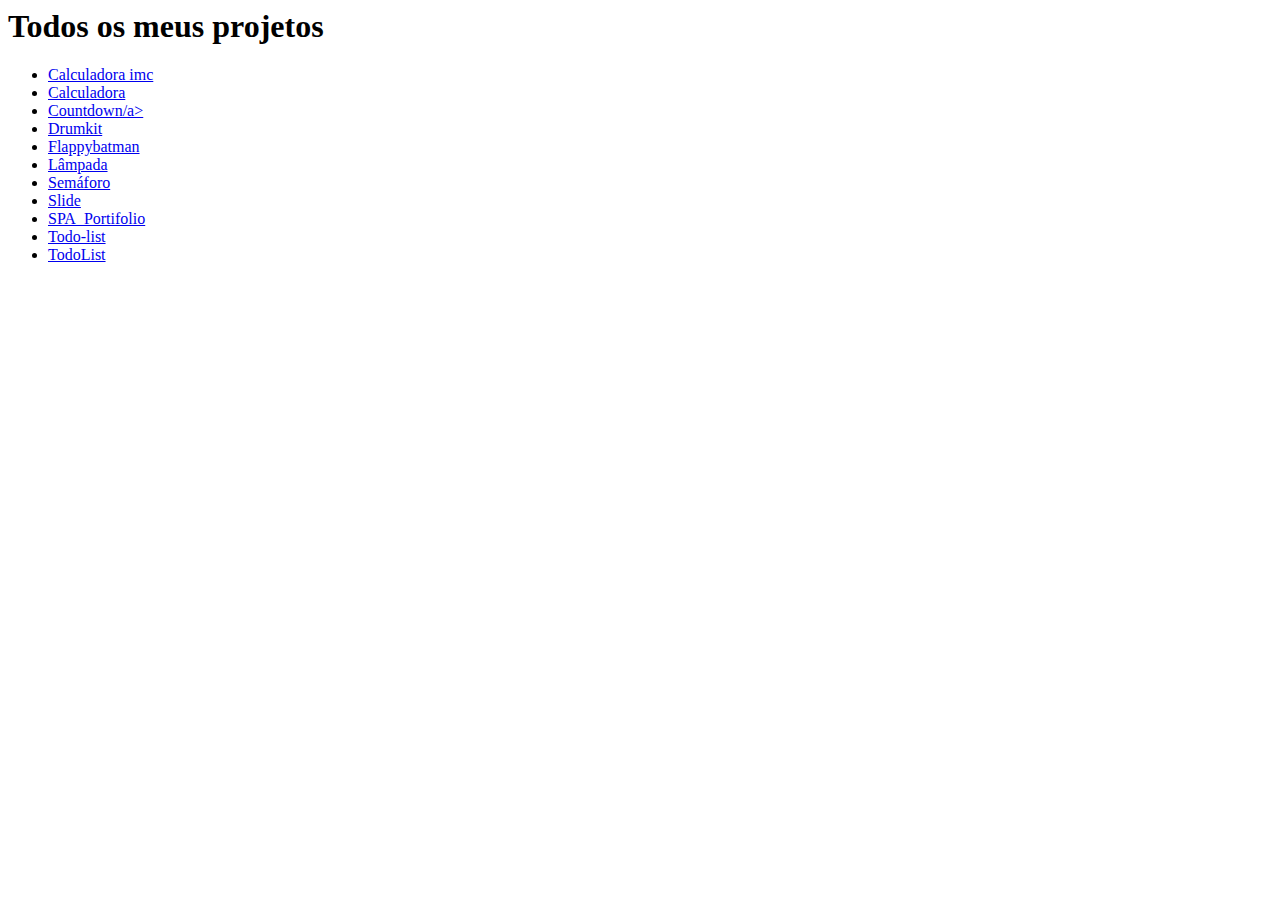
==== index.html @ d052eae7 "Create index.html" ====
<html lang="pt-BR">
<head>
    <meta charset="UTF-8">
    <meta http-equiv="X-UA-Compatible" content="IE=edge">
    <meta name="viewport" content="width=device-width, initial-scale=1.0">
    <title>Projetos</title>
</head>
<body>
    <h1>Todos os meus projetos</h1>
    <ul>
        <li><a href="./Calculadora-IMC/index.html">Calculadora imc</a></li>
        <li><a href="./Calculadora/index.html">Calculadora</a></li>
        <li><a href="./Countdown/index.html">Countdown/a></li>
        <li><a href="./Drumkit/index.html">Drumkit</a></li>
        <li><a href="./Flappybatman/index.html">Flappybatman</a></li>
        <li><a href="./Lampada/index.html">Lâmpada</a></li>
        <li><a href="./Semaforo/index.html">Semáforo</a></li>
        <li><a href="./Slide/index.html">Slide</a></li>
        <li><a href="./SPA_Portifolio/index.html">SPA_Portifolio</a></li>
        <li><a href="./Todo-list/index.html">Todo-list</a></li>
        <li><a href="./TodoList/index.html">TodoList</a></li>
    </ul>

</body>
</html>
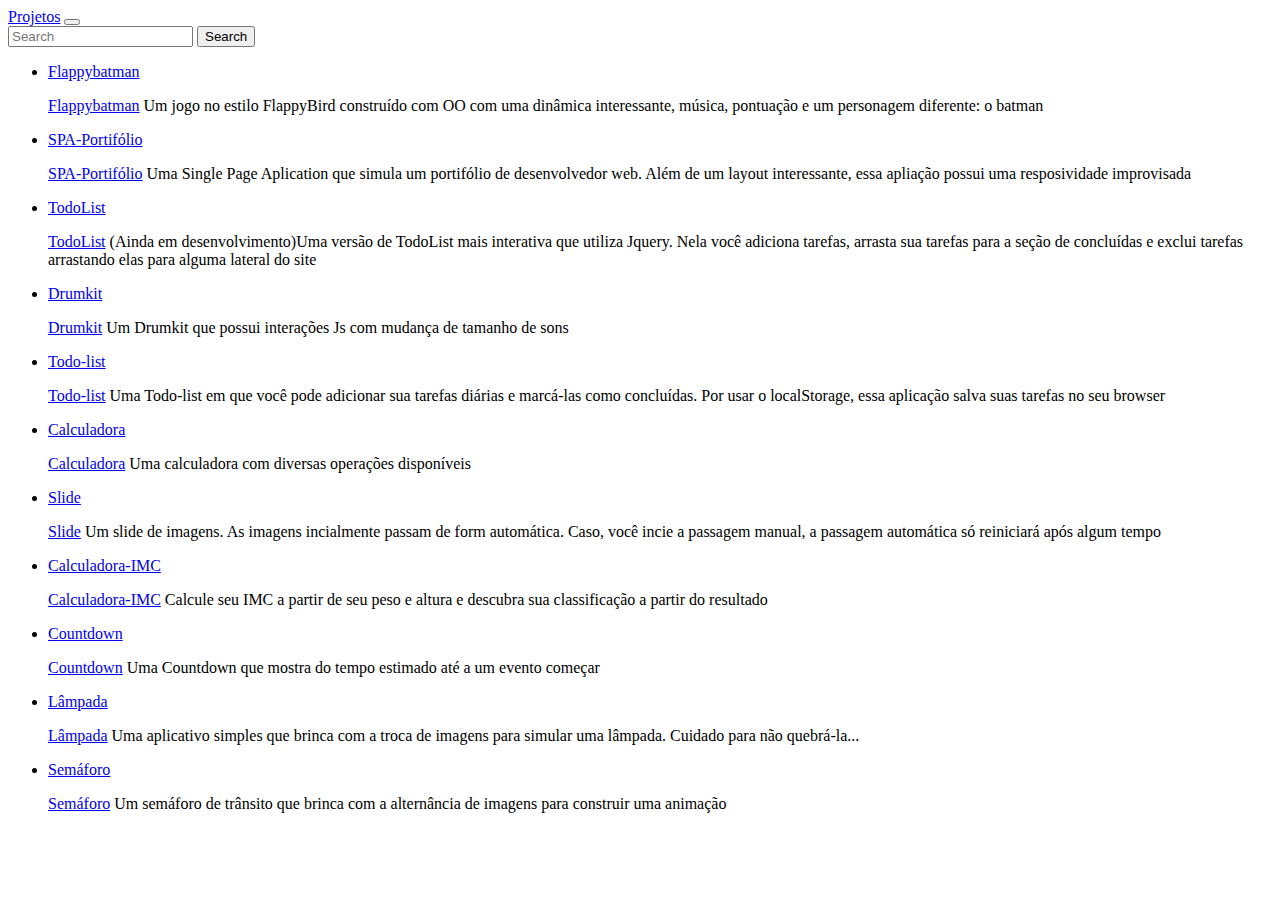
==== commit ee738c27: "Alterações" ====
--- a/index.html
+++ b/index.html
@@ -1,25 +1,201 @@
 <html lang="pt-BR">
+
 <head>
     <meta charset="UTF-8">
     <meta http-equiv="X-UA-Compatible" content="IE=edge">
     <meta name="viewport" content="width=device-width, initial-scale=1.0">
+    <link href="https://cdn.jsdelivr.net/npm/bootstrap@5.0.2/dist/css/bootstrap.min.css" rel="stylesheet"
+        integrity="sha384-EVSTQN3/azprG1Anm3QDgpJLIm9Nao0Yz1ztcQTwFspd3yD65VohhpuuCOmLASjC" crossorigin="anonymous">
     <title>Projetos</title>
+    <style>
+        [all-buttons]{
+            width: 15rem;
+            padding: 1rem 0;
+        }
+    </style>
 </head>
+
 <body>
-    <h1>Todos os meus projetos</h1>
-    <ul>
-        <li><a href="./Calculadora-IMC/index.html">Calculadora imc</a></li>
-        <li><a href="./Calculadora/index.html">Calculadora</a></li>
-        <li><a href="./Countdown/index.html">Countdown/a></li>
-        <li><a href="./Drumkit/index.html">Drumkit</a></li>
-        <li><a href="./Flappybatman/index.html">Flappybatman</a></li>
-        <li><a href="./Lampada/index.html">Lâmpada</a></li>
-        <li><a href="./Semaforo/index.html">Semáforo</a></li>
-        <li><a href="./Slide/index.html">Slide</a></li>
-        <li><a href="./SPA_Portifolio/index.html">SPA_Portifolio</a></li>
-        <li><a href="./Todo-list/index.html">Todo-list</a></li>
-        <li><a href="./TodoList/index.html">TodoList</a></li>
-    </ul>
-
+    <script src="https://cdn.jsdelivr.net/npm/bootstrap@5.0.2/dist/js/bootstrap.bundle.min.js"
+        integrity="sha384-MrcW6ZMFYlzcLA8Nl+NtUVF0sA7MsXsP1UyJoMp4YLEuNSfAP+JcXn/tWtIaxVXM"
+        crossorigin="anonymous"></script>
+
+    <nav class="navbar navbar-expand-lg navbar-dark bg-dark p-4">
+        <div class="container-fluid">
+            <a class="navbar-brand" href="#">Projetos</a>
+            <button class="navbar-toggler my-3" type="button" data-bs-toggle="collapse"
+                data-bs-target="#navbarSupportedContent" aria-controls="navbarSupportedContent" aria-expanded="false"
+                aria-label="Toggle navigation">
+                <span class="navbar-toggler-icon"></span>
+            </button>
+            <div class="collapse navbar-collapse" id="navbarSupportedContent">
+                <div class="me-auto"></div>
+                <form class="d-flex mb-lg-0">
+                    <input class="form-control me-2" type="search" placeholder="Search" aria-label="Search">
+                    <button class="btn btn-outline-light" type="submit">Search</button>
+                </form>
+            </div>
+        </div>
+    </nav>
+
+    <div class="d-flex justify-content-center mt-5">
+        <ul class="list-group container">
+            <li class="py-4 list-group-item d-flex flex-column align-items-center">
+                <p>
+                    <a all-buttons class="btn btn-dark" data-bs-toggle="collapse" href="#Flappybatman" role="button"
+                        aria-expanded="false" aria-controls="Flappybatman">
+                        Flappybatman
+                    </a>
+                </p>
+                <div class="collapse" id="Flappybatman">
+                    <div class="card card-body text-center">
+                        <a href="./Flappybatman/index.html">Flappybatman</a>
+                        Um jogo no estilo FlappyBird construído com OO com uma dinâmica interessante, música, pontuação e um personagem diferente: o batman
+                    </div>
+                </div>
+            </li>
+            <li class="py-4 list-group-item d-flex flex-column align-items-center">
+                <p>
+                    <a all-buttons class="btn btn-dark" data-bs-toggle="collapse" href="#SPA-Portifolio" role="button"
+                        aria-expanded="false" aria-controls="SPA-Portifolio">
+                        SPA-Portifólio
+                    </a>
+                </p>
+                <div class="collapse" id="SPA-Portifolio">
+                    <div class="card card-body text-center">
+                        <a href="./SPA_Portifolio/index.html">SPA-Portifólio</a>
+                        Uma Single Page Aplication que simula um portifólio de desenvolvedor web. Além de um layout interessante, essa apliação possui uma resposividade improvisada
+                    </div>
+                </div>
+            </li>
+            <li class="py-4 list-group-item d-flex flex-column align-items-center">
+                <p>
+                    <a all-buttons class="btn btn-dark" data-bs-toggle="collapse" href="#todoList" role="button"
+                        aria-expanded="false" aria-controls="todoList">
+                        TodoList
+                    </a>
+                </p>
+                <div class="collapse" id="todoList">
+                    <div class="card card-body text-center">
+                        <a href="./TodoList/index.html">TodoList</a>
+                        (Ainda em desenvolvimento)Uma versão de TodoList mais interativa que utiliza Jquery. Nela você adiciona tarefas, arrasta sua tarefas para a seção de concluídas e exclui tarefas arrastando elas para alguma lateral do site
+                    </div>
+                </div>
+            </li>
+            <li class="py-4 list-group-item d-flex flex-column align-items-center">
+                <p>
+                    <a all-buttons class="btn btn-dark" data-bs-toggle="collapse" href="#drumkit" role="button"
+                        aria-expanded="false" aria-controls="drumkit">
+                        Drumkit
+                    </a>
+                </p>
+                <div class="collapse" id="drumkit">
+                    <div class="card card-body text-center">
+                        <a href="./Drumkit/index.html">Drumkit</a>
+                        Um Drumkit que possui interações Js com mudança de tamanho de sons
+                    </div>
+                </div>
+            </li>
+            <li class="py-4 list-group-item d-flex flex-column align-items-center">
+                <p>
+                    <a all-buttons class="btn btn-dark" data-bs-toggle="collapse" href="#todo-list" role="button"
+                        aria-expanded="false" aria-controls="todo-list">
+                        Todo-list
+                    </a>
+                </p>
+                <div class="collapse" id="todo-list">
+                    <div class="card card-body text-center">
+                        <a href="./Todo-list/index.html">Todo-list</a>
+                        Uma Todo-list em que você pode adicionar sua tarefas diárias e marcá-las como concluídas. Por usar o localStorage, essa aplicação salva suas tarefas no seu browser
+                    </div>
+                </div>
+            </li>
+            <li class="py-4 list-group-item d-flex flex-column align-items-center">
+                <p>
+                    <a all-buttons class="btn btn-dark" data-bs-toggle="collapse" href="#calculadora" role="button"
+                        aria-expanded="false" aria-controls="calculadora">
+                        Calculadora
+                    </a>
+                </p>
+                <div class="collapse" id="calculadora">
+                    <div class="card card-body text-center">
+                        <a href="./Calculadora/index.html">Calculadora</a>
+                        Uma calculadora com diversas operações disponíveis
+                    </div>
+                </div>
+            </li>
+            <li class="py-4 list-group-item d-flex flex-column align-items-center">
+                <p>
+                    <a all-buttons class="btn btn-dark" data-bs-toggle="collapse" href="#slide" role="button"
+                        aria-expanded="false" aria-controls="slide">
+                        Slide
+                    </a>
+                </p>
+                <div class="collapse" id="slide">
+                    <div class="card card-body text-center">
+                        <a href="./Slide/index.html">Slide</a>
+                        Um slide de imagens. As imagens incialmente passam de form automática. Caso, você incie a passagem manual, a passagem  automática só reiniciará após algum tempo
+                    </div>
+                </div>
+            </li>
+            <li class="py-4 list-group-item d-flex flex-column align-items-center">
+                <p>
+                    <a all-buttons class="btn btn-dark" data-bs-toggle="collapse" href="#calculadora-imc" role="button"
+                        aria-expanded="false" aria-controls="calculadora-imc">
+                        Calculadora-IMC
+                    </a>
+                </p>
+                <div class="collapse" id="calculadora-imc">
+                    <div class="card card-body text-center">
+                        <a href="./Calculadora-IMC/index.html">Calculadora-IMC</a>
+                        Calcule seu IMC a partir de seu peso e altura e descubra sua classificação a partir do resultado
+                    </div>
+                </div>
+            </li>
+            <li class="py-4 list-group-item d-flex flex-column align-items-center">
+                <p>
+                    <a all-buttons class="btn btn-dark" data-bs-toggle="collapse" href="#collapseExample" role="button"
+                        aria-expanded="false" aria-controls="collapseExample">
+                        Countdown
+                    </a>
+                </p>
+                <div class="collapse" id="collapseExample">
+                    <div class="card card-body text-center">
+                        <a href="./Countdown/index.html">Countdown</a>
+                        Uma Countdown que mostra do tempo estimado até a um evento começar
+                    </div>
+                </div>
+            </li>
+            <li class="py-4 list-group-item d-flex flex-column align-items-center">
+                <p>
+                    <a all-buttons class="btn btn-dark" data-bs-toggle="collapse" href="#lampada" role="button"
+                        aria-expanded="false" aria-controls="lampada">
+                        Lâmpada
+                    </a>
+                </p>
+                <div class="collapse" id="lampada">
+                    <div class="card card-body text-center">
+                        <a href="./Lampada/index.html">Lâmpada</a>
+                        Uma aplicativo simples que brinca com a troca de imagens para simular uma lâmpada. Cuidado para não quebrá-la...
+                    </div>
+                </div>
+            </li>
+            <li class="py-4 list-group-item d-flex flex-column align-items-center">
+                <p>
+                    <a all-buttons class="btn btn-dark" data-bs-toggle="collapse" href="#semaforo" role="button"
+                        aria-expanded="false" aria-controls="semaforo">
+                        Semáforo
+                    </a>
+                </p>
+                <div class="collapse" id="semaforo">
+                    <div class="card card-body text-center">
+                        <a href="./Semaforo/index.html">Semáforo</a>
+                        Um semáforo de trânsito que brinca com a alternância de imagens para construir uma animação
+                    </div>
+                </div>
+            </li>
+        </ul>
+    </div>
 </body>
-</html>
+
+</html>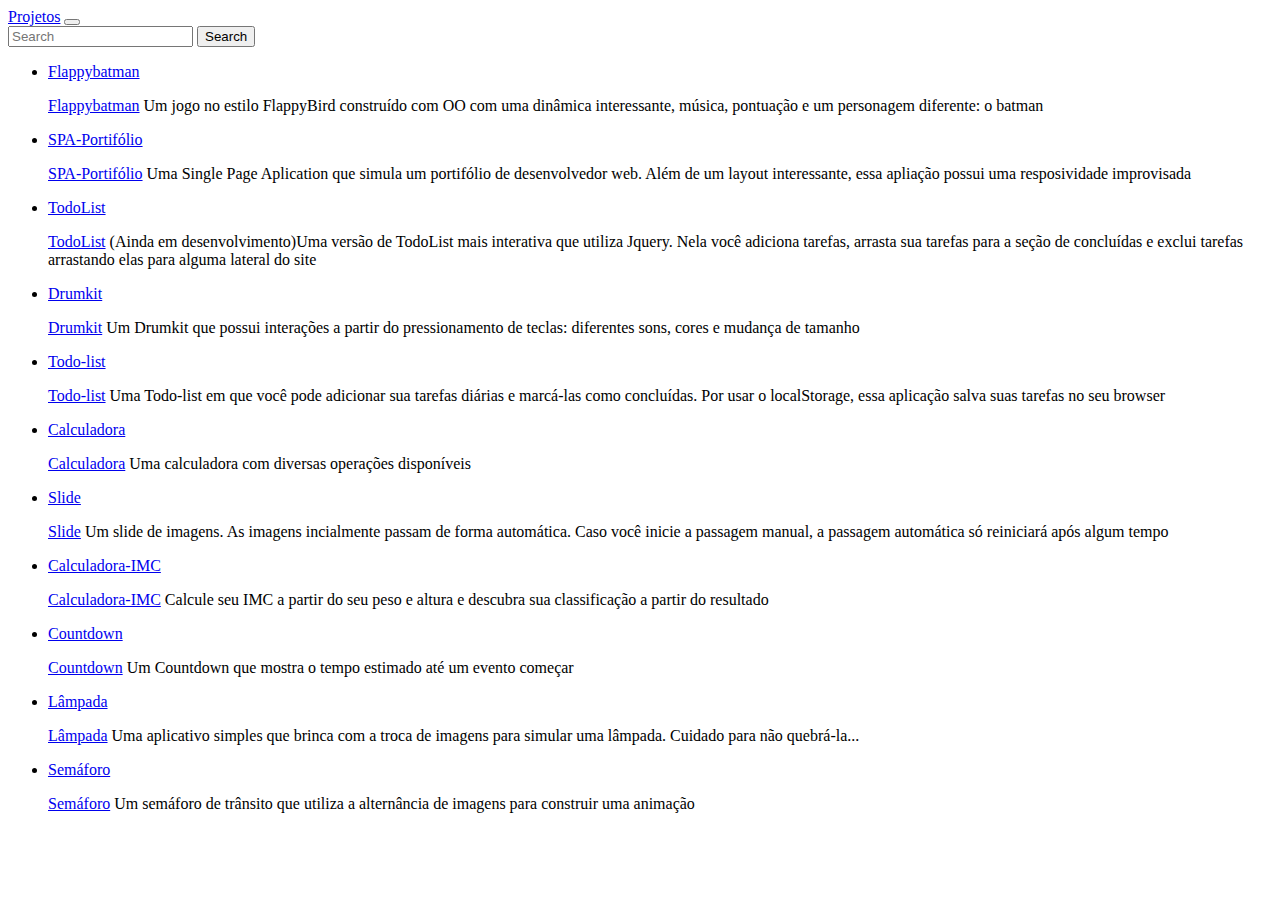
==== commit 313ebb15: "Alterações simlples" ====
--- a/index.html
+++ b/index.html
@@ -92,7 +92,7 @@
                 <div class="collapse" id="drumkit">
                     <div class="card card-body text-center">
                         <a href="./Drumkit/index.html">Drumkit</a>
-                        Um Drumkit que possui interações Js com mudança de tamanho de sons
+                        Um Drumkit que possui interações a partir do pressionamento de teclas: diferentes sons, cores e mudança de tamanho
                     </div>
                 </div>
             </li>
@@ -134,7 +134,7 @@
                 <div class="collapse" id="slide">
                     <div class="card card-body text-center">
                         <a href="./Slide/index.html">Slide</a>
-                        Um slide de imagens. As imagens incialmente passam de form automática. Caso, você incie a passagem manual, a passagem  automática só reiniciará após algum tempo
+                        Um slide de imagens. As imagens incialmente passam de forma automática. Caso você inicie a passagem manual, a passagem  automática só reiniciará após algum tempo
                     </div>
                 </div>
             </li>
@@ -148,7 +148,7 @@
                 <div class="collapse" id="calculadora-imc">
                     <div class="card card-body text-center">
                         <a href="./Calculadora-IMC/index.html">Calculadora-IMC</a>
-                        Calcule seu IMC a partir de seu peso e altura e descubra sua classificação a partir do resultado
+                        Calcule seu IMC a partir do seu peso e altura e descubra sua classificação a partir do resultado
                     </div>
                 </div>
             </li>
@@ -162,7 +162,7 @@
                 <div class="collapse" id="collapseExample">
                     <div class="card card-body text-center">
                         <a href="./Countdown/index.html">Countdown</a>
-                        Uma Countdown que mostra do tempo estimado até a um evento começar
+                        Um Countdown que mostra o tempo estimado até um evento começar
                     </div>
                 </div>
             </li>
@@ -190,7 +190,7 @@
                 <div class="collapse" id="semaforo">
                     <div class="card card-body text-center">
                         <a href="./Semaforo/index.html">Semáforo</a>
-                        Um semáforo de trânsito que brinca com a alternância de imagens para construir uma animação
+                        Um semáforo de trânsito que utiliza a alternância de imagens para construir uma animação
                     </div>
                 </div>
             </li>
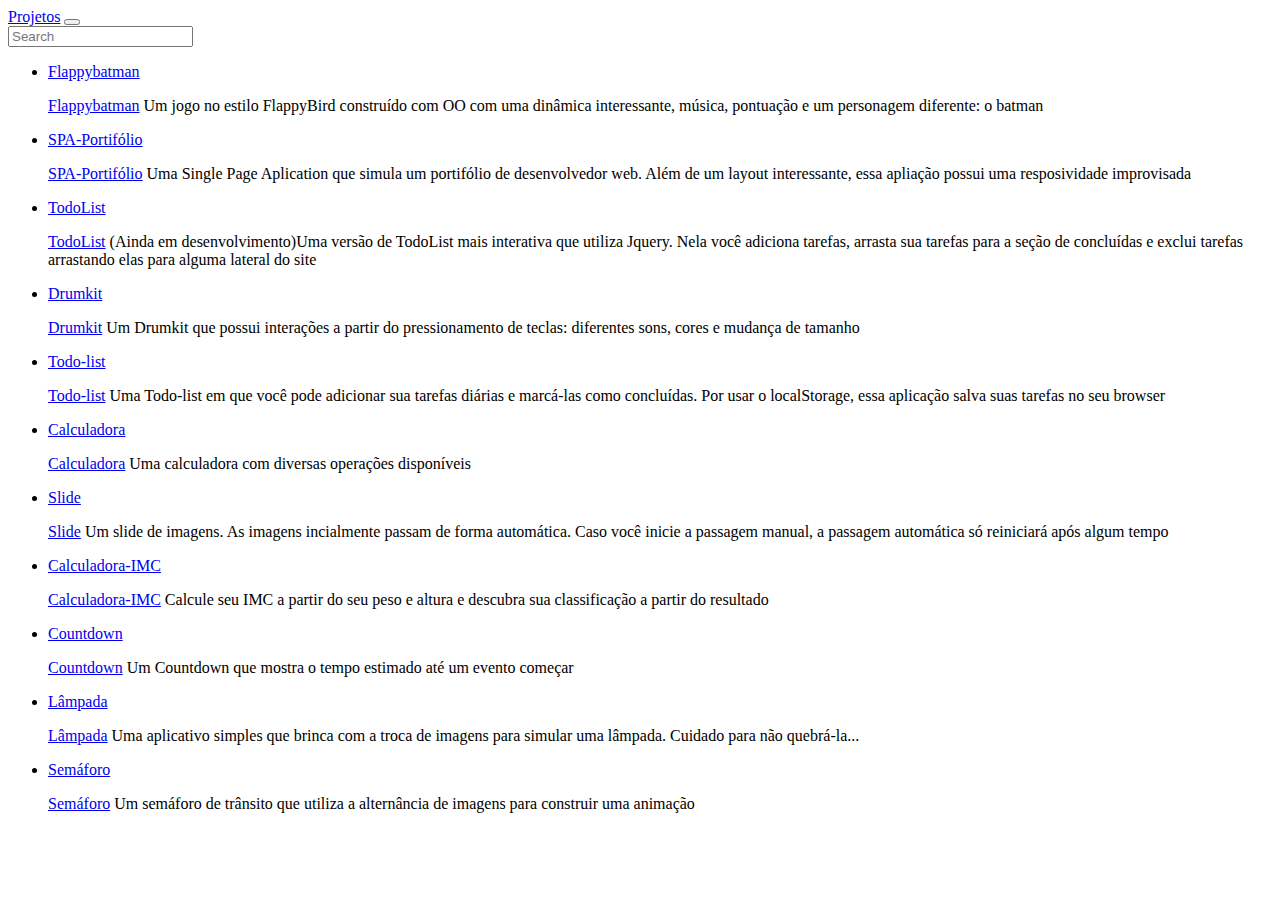
==== commit 4eca6742: "Quebrando complexidade" ====
--- a/index.html
+++ b/index.html
@@ -8,7 +8,7 @@
         integrity="sha384-EVSTQN3/azprG1Anm3QDgpJLIm9Nao0Yz1ztcQTwFspd3yD65VohhpuuCOmLASjC" crossorigin="anonymous">
     <title>Projetos</title>
     <style>
-        [all-buttons]{
+        [all-buttons] {
             width: 15rem;
             padding: 1rem 0;
         }
@@ -30,17 +30,16 @@
             </button>
             <div class="collapse navbar-collapse" id="navbarSupportedContent">
                 <div class="me-auto"></div>
-                <form class="d-flex mb-lg-0">
-                    <input class="form-control me-2" type="search" placeholder="Search" aria-label="Search">
-                    <button class="btn btn-outline-light" type="submit">Search</button>
-                </form>
+                <div class="d-flex mb-lg-0">
+                    <input id="search" class="form-control me-2" type="search" placeholder="Search" aria-label="Search">
+                </div>
             </div>
         </div>
     </nav>
 
     <div class="d-flex justify-content-center mt-5">
-        <ul class="list-group container">
-            <li class="py-4 list-group-item d-flex flex-column align-items-center">
+        <ul class="list-group container" id="list">
+            <li class="py-4 list-group-item d-flex flex-column align-items-center" id="item-0">
                 <p>
                     <a all-buttons class="btn btn-dark" data-bs-toggle="collapse" href="#Flappybatman" role="button"
                         aria-expanded="false" aria-controls="Flappybatman">
@@ -50,11 +49,12 @@
                 <div class="collapse" id="Flappybatman">
                     <div class="card card-body text-center">
                         <a href="./Flappybatman/index.html">Flappybatman</a>
-                        Um jogo no estilo FlappyBird construído com OO com uma dinâmica interessante, música, pontuação e um personagem diferente: o batman
-                    </div>
-                </div>
-            </li>
-            <li class="py-4 list-group-item d-flex flex-column align-items-center">
+                        Um jogo no estilo FlappyBird construído com OO com uma dinâmica interessante, música, pontuação
+                        e um personagem diferente: o batman
+                    </div>
+                </div>
+            </li>
+            <li class="py-4 list-group-item d-flex flex-column align-items-center" id="item-1">
                 <p>
                     <a all-buttons class="btn btn-dark" data-bs-toggle="collapse" href="#SPA-Portifolio" role="button"
                         aria-expanded="false" aria-controls="SPA-Portifolio">
@@ -64,11 +64,12 @@
                 <div class="collapse" id="SPA-Portifolio">
                     <div class="card card-body text-center">
                         <a href="./SPA_Portifolio/index.html">SPA-Portifólio</a>
-                        Uma Single Page Aplication que simula um portifólio de desenvolvedor web. Além de um layout interessante, essa apliação possui uma resposividade improvisada
-                    </div>
-                </div>
-            </li>
-            <li class="py-4 list-group-item d-flex flex-column align-items-center">
+                        Uma Single Page Aplication que simula um portifólio de desenvolvedor web. Além de um layout
+                        interessante, essa apliação possui uma resposividade improvisada
+                    </div>
+                </div>
+            </li>
+            <li class="py-4 list-group-item d-flex flex-column align-items-center" id="item-2">
                 <p>
                     <a all-buttons class="btn btn-dark" data-bs-toggle="collapse" href="#todoList" role="button"
                         aria-expanded="false" aria-controls="todoList">
@@ -78,11 +79,13 @@
                 <div class="collapse" id="todoList">
                     <div class="card card-body text-center">
                         <a href="./TodoList/index.html">TodoList</a>
-                        (Ainda em desenvolvimento)Uma versão de TodoList mais interativa que utiliza Jquery. Nela você adiciona tarefas, arrasta sua tarefas para a seção de concluídas e exclui tarefas arrastando elas para alguma lateral do site
-                    </div>
-                </div>
-            </li>
-            <li class="py-4 list-group-item d-flex flex-column align-items-center">
+                        (Ainda em desenvolvimento)Uma versão de TodoList mais interativa que utiliza Jquery. Nela você
+                        adiciona tarefas, arrasta sua tarefas para a seção de concluídas e exclui tarefas arrastando
+                        elas para alguma lateral do site
+                    </div>
+                </div>
+            </li>
+            <li class="py-4 list-group-item d-flex flex-column align-items-center" id="item-3">
                 <p>
                     <a all-buttons class="btn btn-dark" data-bs-toggle="collapse" href="#drumkit" role="button"
                         aria-expanded="false" aria-controls="drumkit">
@@ -92,11 +95,12 @@
                 <div class="collapse" id="drumkit">
                     <div class="card card-body text-center">
                         <a href="./Drumkit/index.html">Drumkit</a>
-                        Um Drumkit que possui interações a partir do pressionamento de teclas: diferentes sons, cores e mudança de tamanho
-                    </div>
-                </div>
-            </li>
-            <li class="py-4 list-group-item d-flex flex-column align-items-center">
+                        Um Drumkit que possui interações a partir do pressionamento de teclas: diferentes sons, cores e
+                        mudança de tamanho
+                    </div>
+                </div>
+            </li>
+            <li class="py-4 list-group-item d-flex flex-column align-items-center" id="item-4">
                 <p>
                     <a all-buttons class="btn btn-dark" data-bs-toggle="collapse" href="#todo-list" role="button"
                         aria-expanded="false" aria-controls="todo-list">
@@ -106,11 +110,12 @@
                 <div class="collapse" id="todo-list">
                     <div class="card card-body text-center">
                         <a href="./Todo-list/index.html">Todo-list</a>
-                        Uma Todo-list em que você pode adicionar sua tarefas diárias e marcá-las como concluídas. Por usar o localStorage, essa aplicação salva suas tarefas no seu browser
-                    </div>
-                </div>
-            </li>
-            <li class="py-4 list-group-item d-flex flex-column align-items-center">
+                        Uma Todo-list em que você pode adicionar sua tarefas diárias e marcá-las como concluídas. Por
+                        usar o localStorage, essa aplicação salva suas tarefas no seu browser
+                    </div>
+                </div>
+            </li>
+            <li class="py-4 list-group-item d-flex flex-column align-items-center" id="item-5">
                 <p>
                     <a all-buttons class="btn btn-dark" data-bs-toggle="collapse" href="#calculadora" role="button"
                         aria-expanded="false" aria-controls="calculadora">
@@ -124,7 +129,7 @@
                     </div>
                 </div>
             </li>
-            <li class="py-4 list-group-item d-flex flex-column align-items-center">
+            <li class="py-4 list-group-item d-flex flex-column align-items-center" id="item-6">
                 <p>
                     <a all-buttons class="btn btn-dark" data-bs-toggle="collapse" href="#slide" role="button"
                         aria-expanded="false" aria-controls="slide">
@@ -134,11 +139,12 @@
                 <div class="collapse" id="slide">
                     <div class="card card-body text-center">
                         <a href="./Slide/index.html">Slide</a>
-                        Um slide de imagens. As imagens incialmente passam de forma automática. Caso você inicie a passagem manual, a passagem  automática só reiniciará após algum tempo
-                    </div>
-                </div>
-            </li>
-            <li class="py-4 list-group-item d-flex flex-column align-items-center">
+                        Um slide de imagens. As imagens incialmente passam de forma automática. Caso você inicie a
+                        passagem manual, a passagem automática só reiniciará após algum tempo
+                    </div>
+                </div>
+            </li>
+            <li class="py-4 list-group-item d-flex flex-column align-items-center" id="item-7">
                 <p>
                     <a all-buttons class="btn btn-dark" data-bs-toggle="collapse" href="#calculadora-imc" role="button"
                         aria-expanded="false" aria-controls="calculadora-imc">
@@ -152,7 +158,7 @@
                     </div>
                 </div>
             </li>
-            <li class="py-4 list-group-item d-flex flex-column align-items-center">
+            <li class="py-4 list-group-item d-flex flex-column align-items-center" id="item-8">
                 <p>
                     <a all-buttons class="btn btn-dark" data-bs-toggle="collapse" href="#collapseExample" role="button"
                         aria-expanded="false" aria-controls="collapseExample">
@@ -166,7 +172,7 @@
                     </div>
                 </div>
             </li>
-            <li class="py-4 list-group-item d-flex flex-column align-items-center">
+            <li class="py-4 list-group-item d-flex flex-column align-items-center" id="item-9">
                 <p>
                     <a all-buttons class="btn btn-dark" data-bs-toggle="collapse" href="#lampada" role="button"
                         aria-expanded="false" aria-controls="lampada">
@@ -176,11 +182,12 @@
                 <div class="collapse" id="lampada">
                     <div class="card card-body text-center">
                         <a href="./Lampada/index.html">Lâmpada</a>
-                        Uma aplicativo simples que brinca com a troca de imagens para simular uma lâmpada. Cuidado para não quebrá-la...
-                    </div>
-                </div>
-            </li>
-            <li class="py-4 list-group-item d-flex flex-column align-items-center">
+                        Uma aplicativo simples que brinca com a troca de imagens para simular uma lâmpada. Cuidado para
+                        não quebrá-la...
+                    </div>
+                </div>
+            </li>
+            <li class="py-4 list-group-item d-flex flex-column align-items-center" id="item-10">
                 <p>
                     <a all-buttons class="btn btn-dark" data-bs-toggle="collapse" href="#semaforo" role="button"
                         aria-expanded="false" aria-controls="semaforo">
@@ -196,6 +203,58 @@
             </li>
         </ul>
     </div>
+    <script src="./jquery.js"></script>
+    <script>
+        /*
+        * Função que verifica se uma string contém outra e vise-versa. Em caso afirmativo, o retorno é true; em caso negativo,
+        * o retorno é false.
+        */
+        function isSubstring(word1, word2) {
+            const maior = word1.length > word2.length ? word1 : word2
+            const menor = word1.length > word2.length ? word2 : word1
+
+            for (i = 0; i < maior.length - menor.length + 1; i++) {
+                if (menor[0] == maior[i]) {
+                    if (maior.substring(i, i + menor.length) == menor) {
+                        return true
+                    }
+                }
+            }
+
+            return false
+        }
+        
+        /*
+        * Trecho de código responsável por filtrar os itens
+        */
+        function filterItems(input, itens){
+            if (input.val().trim() == ""){
+                $("#list").append(itens)
+            } else {
+                $("#list").html("")
+                
+                const expectedText = input.val().toLowerCase()
+                $(itens).each((index, item) => {
+                    // Pegando texto do parágrafo associado ao item corrente
+                    const text = $(item).children().first().children().first().text().trim().toLowerCase()
+                    if (isSubstring(text, expectedText)) {
+                        $("#list").append(item)
+                    }
+                })
+            }
+        }
+        
+        const itens = document.querySelectorAll("#list li") // Salvando itens inciais em uma variável
+        
+        $("#search").keyup(event => {
+            event.preventDefault()
+
+            const input = $(event.target)
+
+            filterItems(input, itens)
+        })
+        
+    </script>
 </body>
 
 </html>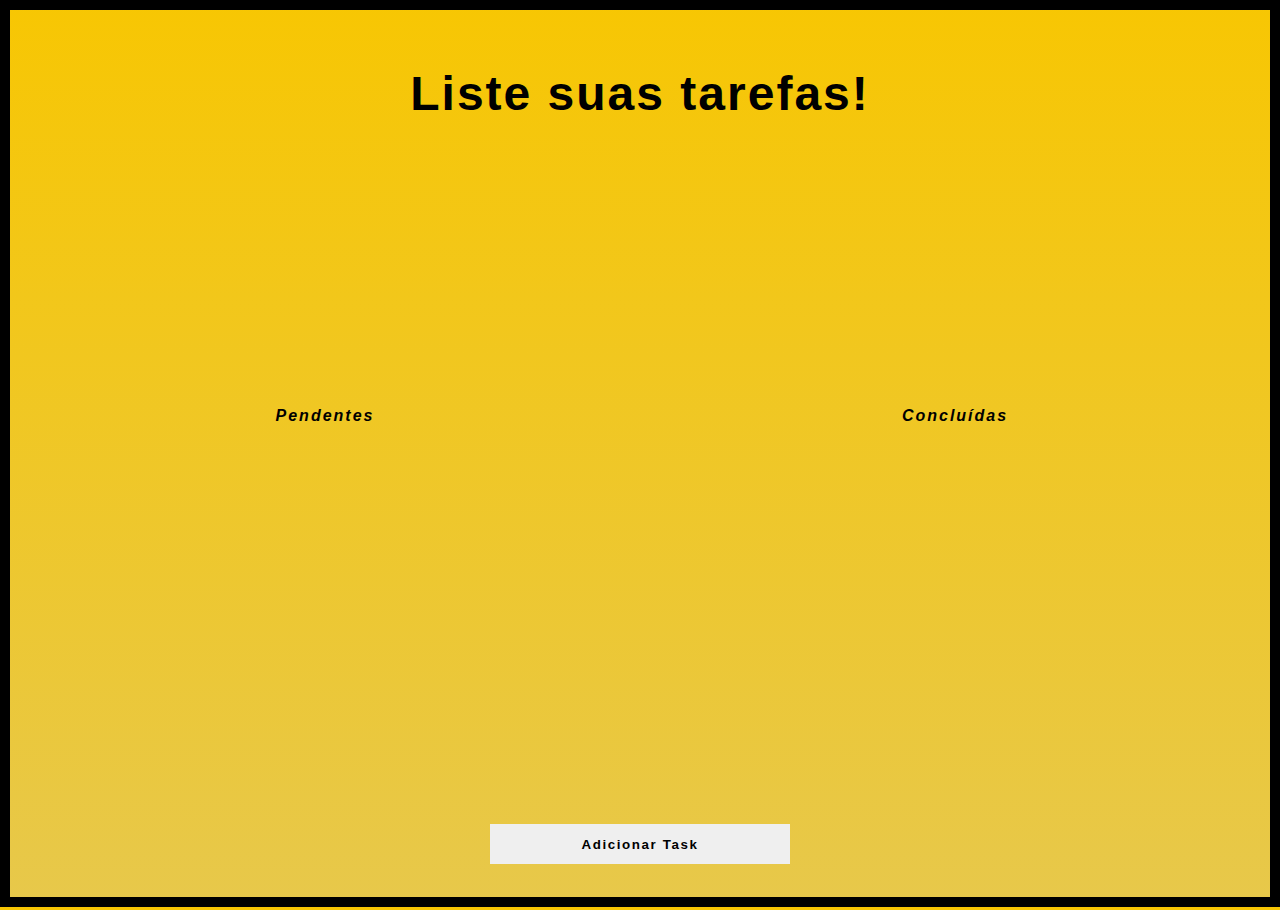
==== commit af29eb43: "Add files via upload" ====
--- a/index.html
+++ b/index.html
@@ -1,260 +1,45 @@
+<!DOCTYPE html>
 <html lang="pt-BR">
 
 <head>
     <meta charset="UTF-8">
     <meta http-equiv="X-UA-Compatible" content="IE=edge">
     <meta name="viewport" content="width=device-width, initial-scale=1.0">
-    <link href="https://cdn.jsdelivr.net/npm/bootstrap@5.0.2/dist/css/bootstrap.min.css" rel="stylesheet"
-        integrity="sha384-EVSTQN3/azprG1Anm3QDgpJLIm9Nao0Yz1ztcQTwFspd3yD65VohhpuuCOmLASjC" crossorigin="anonymous">
-    <title>Projetos</title>
-    <style>
-        [all-buttons] {
-            width: 15rem;
-            padding: 1rem 0;
-        }
-    </style>
+    <link rel="stylesheet" href="./style/index.css">
+    <title>TodoList</title>
 </head>
 
 <body>
-    <script src="https://cdn.jsdelivr.net/npm/bootstrap@5.0.2/dist/js/bootstrap.bundle.min.js"
-        integrity="sha384-MrcW6ZMFYlzcLA8Nl+NtUVF0sA7MsXsP1UyJoMp4YLEuNSfAP+JcXn/tWtIaxVXM"
-        crossorigin="anonymous"></script>
-
-    <nav class="navbar navbar-expand-lg navbar-dark bg-dark p-4">
-        <div class="container-fluid">
-            <a class="navbar-brand" href="#">Projetos</a>
-            <button class="navbar-toggler my-3" type="button" data-bs-toggle="collapse"
-                data-bs-target="#navbarSupportedContent" aria-controls="navbarSupportedContent" aria-expanded="false"
-                aria-label="Toggle navigation">
-                <span class="navbar-toggler-icon"></span>
-            </button>
-            <div class="collapse navbar-collapse" id="navbarSupportedContent">
-                <div class="me-auto"></div>
-                <div class="d-flex mb-lg-0">
-                    <input id="search" class="form-control me-2" type="search" placeholder="Search" aria-label="Search">
-                </div>
-            </div>
+    <h1 class="main-title">
+        Liste suas tarefas!
+    </h1>
+    <div class="dropzone trash trash-left"></div>
+    <div class="container">
+        <div class="container-child container-left dropzone">
+            <span class="container-legend">Pendentes</span>
         </div>
-    </nav>
-
-    <div class="d-flex justify-content-center mt-5">
-        <ul class="list-group container" id="list">
-            <li class="py-4 list-group-item d-flex flex-column align-items-center" id="item-0">
-                <p>
-                    <a all-buttons class="btn btn-dark" data-bs-toggle="collapse" href="#Flappybatman" role="button"
-                        aria-expanded="false" aria-controls="Flappybatman">
-                        Flappybatman
-                    </a>
-                </p>
-                <div class="collapse" id="Flappybatman">
-                    <div class="card card-body text-center">
-                        <a href="./Flappybatman/index.html">Flappybatman</a>
-                        Um jogo no estilo FlappyBird construído com OO com uma dinâmica interessante, música, pontuação
-                        e um personagem diferente: o batman
-                    </div>
-                </div>
-            </li>
-            <li class="py-4 list-group-item d-flex flex-column align-items-center" id="item-1">
-                <p>
-                    <a all-buttons class="btn btn-dark" data-bs-toggle="collapse" href="#SPA-Portifolio" role="button"
-                        aria-expanded="false" aria-controls="SPA-Portifolio">
-                        SPA-Portifólio
-                    </a>
-                </p>
-                <div class="collapse" id="SPA-Portifolio">
-                    <div class="card card-body text-center">
-                        <a href="./SPA_Portifolio/index.html">SPA-Portifólio</a>
-                        Uma Single Page Aplication que simula um portifólio de desenvolvedor web. Além de um layout
-                        interessante, essa apliação possui uma resposividade improvisada
-                    </div>
-                </div>
-            </li>
-            <li class="py-4 list-group-item d-flex flex-column align-items-center" id="item-2">
-                <p>
-                    <a all-buttons class="btn btn-dark" data-bs-toggle="collapse" href="#todoList" role="button"
-                        aria-expanded="false" aria-controls="todoList">
-                        TodoList
-                    </a>
-                </p>
-                <div class="collapse" id="todoList">
-                    <div class="card card-body text-center">
-                        <a href="./TodoList/index.html">TodoList</a>
-                        (Ainda em desenvolvimento)Uma versão de TodoList mais interativa que utiliza Jquery. Nela você
-                        adiciona tarefas, arrasta sua tarefas para a seção de concluídas e exclui tarefas arrastando
-                        elas para alguma lateral do site
-                    </div>
-                </div>
-            </li>
-            <li class="py-4 list-group-item d-flex flex-column align-items-center" id="item-3">
-                <p>
-                    <a all-buttons class="btn btn-dark" data-bs-toggle="collapse" href="#drumkit" role="button"
-                        aria-expanded="false" aria-controls="drumkit">
-                        Drumkit
-                    </a>
-                </p>
-                <div class="collapse" id="drumkit">
-                    <div class="card card-body text-center">
-                        <a href="./Drumkit/index.html">Drumkit</a>
-                        Um Drumkit que possui interações a partir do pressionamento de teclas: diferentes sons, cores e
-                        mudança de tamanho
-                    </div>
-                </div>
-            </li>
-            <li class="py-4 list-group-item d-flex flex-column align-items-center" id="item-4">
-                <p>
-                    <a all-buttons class="btn btn-dark" data-bs-toggle="collapse" href="#todo-list" role="button"
-                        aria-expanded="false" aria-controls="todo-list">
-                        Todo-list
-                    </a>
-                </p>
-                <div class="collapse" id="todo-list">
-                    <div class="card card-body text-center">
-                        <a href="./Todo-list/index.html">Todo-list</a>
-                        Uma Todo-list em que você pode adicionar sua tarefas diárias e marcá-las como concluídas. Por
-                        usar o localStorage, essa aplicação salva suas tarefas no seu browser
-                    </div>
-                </div>
-            </li>
-            <li class="py-4 list-group-item d-flex flex-column align-items-center" id="item-5">
-                <p>
-                    <a all-buttons class="btn btn-dark" data-bs-toggle="collapse" href="#calculadora" role="button"
-                        aria-expanded="false" aria-controls="calculadora">
-                        Calculadora
-                    </a>
-                </p>
-                <div class="collapse" id="calculadora">
-                    <div class="card card-body text-center">
-                        <a href="./Calculadora/index.html">Calculadora</a>
-                        Uma calculadora com diversas operações disponíveis
-                    </div>
-                </div>
-            </li>
-            <li class="py-4 list-group-item d-flex flex-column align-items-center" id="item-6">
-                <p>
-                    <a all-buttons class="btn btn-dark" data-bs-toggle="collapse" href="#slide" role="button"
-                        aria-expanded="false" aria-controls="slide">
-                        Slide
-                    </a>
-                </p>
-                <div class="collapse" id="slide">
-                    <div class="card card-body text-center">
-                        <a href="./Slide/index.html">Slide</a>
-                        Um slide de imagens. As imagens incialmente passam de forma automática. Caso você inicie a
-                        passagem manual, a passagem automática só reiniciará após algum tempo
-                    </div>
-                </div>
-            </li>
-            <li class="py-4 list-group-item d-flex flex-column align-items-center" id="item-7">
-                <p>
-                    <a all-buttons class="btn btn-dark" data-bs-toggle="collapse" href="#calculadora-imc" role="button"
-                        aria-expanded="false" aria-controls="calculadora-imc">
-                        Calculadora-IMC
-                    </a>
-                </p>
-                <div class="collapse" id="calculadora-imc">
-                    <div class="card card-body text-center">
-                        <a href="./Calculadora-IMC/index.html">Calculadora-IMC</a>
-                        Calcule seu IMC a partir do seu peso e altura e descubra sua classificação a partir do resultado
-                    </div>
-                </div>
-            </li>
-            <li class="py-4 list-group-item d-flex flex-column align-items-center" id="item-8">
-                <p>
-                    <a all-buttons class="btn btn-dark" data-bs-toggle="collapse" href="#collapseExample" role="button"
-                        aria-expanded="false" aria-controls="collapseExample">
-                        Countdown
-                    </a>
-                </p>
-                <div class="collapse" id="collapseExample">
-                    <div class="card card-body text-center">
-                        <a href="./Countdown/index.html">Countdown</a>
-                        Um Countdown que mostra o tempo estimado até um evento começar
-                    </div>
-                </div>
-            </li>
-            <li class="py-4 list-group-item d-flex flex-column align-items-center" id="item-9">
-                <p>
-                    <a all-buttons class="btn btn-dark" data-bs-toggle="collapse" href="#lampada" role="button"
-                        aria-expanded="false" aria-controls="lampada">
-                        Lâmpada
-                    </a>
-                </p>
-                <div class="collapse" id="lampada">
-                    <div class="card card-body text-center">
-                        <a href="./Lampada/index.html">Lâmpada</a>
-                        Uma aplicativo simples que brinca com a troca de imagens para simular uma lâmpada. Cuidado para
-                        não quebrá-la...
-                    </div>
-                </div>
-            </li>
-            <li class="py-4 list-group-item d-flex flex-column align-items-center" id="item-10">
-                <p>
-                    <a all-buttons class="btn btn-dark" data-bs-toggle="collapse" href="#semaforo" role="button"
-                        aria-expanded="false" aria-controls="semaforo">
-                        Semáforo
-                    </a>
-                </p>
-                <div class="collapse" id="semaforo">
-                    <div class="card card-body text-center">
-                        <a href="./Semaforo/index.html">Semáforo</a>
-                        Um semáforo de trânsito que utiliza a alternância de imagens para construir uma animação
-                    </div>
-                </div>
-            </li>
-        </ul>
+        <div class="container-child container-right dropzone">
+            <span class="container-legend">Concluídas</span>
+        </div>
     </div>
-    <script src="./jquery.js"></script>
-    <script>
-        /*
-        * Função que verifica se uma string contém outra e vise-versa. Em caso afirmativo, o retorno é true; em caso negativo,
-        * o retorno é false.
-        */
-        function isSubstring(word1, word2) {
-            const maior = word1.length > word2.length ? word1 : word2
-            const menor = word1.length > word2.length ? word2 : word1
-
-            for (i = 0; i < maior.length - menor.length + 1; i++) {
-                if (menor[0] == maior[i]) {
-                    if (maior.substring(i, i + menor.length) == menor) {
-                        return true
-                    }
-                }
-            }
-
-            return false
-        }
-        
-        /*
-        * Trecho de código responsável por filtrar os itens
-        */
-        function filterItems(input, itens){
-            if (input.val().trim() == ""){
-                $("#list").append(itens)
-            } else {
-                $("#list").html("")
-                
-                const expectedText = input.val().toLowerCase()
-                $(itens).each((index, item) => {
-                    // Pegando texto do parágrafo associado ao item corrente
-                    const text = $(item).children().first().children().first().text().trim().toLowerCase()
-                    if (isSubstring(text, expectedText)) {
-                        $("#list").append(item)
-                    }
-                })
-            }
-        }
-        
-        const itens = document.querySelectorAll("#list li") // Salvando itens inciais em uma variável
-        
-        $("#search").keyup(event => {
-            event.preventDefault()
-
-            const input = $(event.target)
-
-            filterItems(input, itens)
-        })
-        
-    </script>
+    <div class="dropzone trash trash-right"></div>
+    <div class="adicionar-task-wrapper">
+        <button id="adicionar-task">Adicionar Task</button>
+    </div>
+    <div class="menu-task">
+        <div class="menu-task-header">
+            <span></span>
+            <h3>Adione sua task</h3>
+            <span title="fechar" id="close-menu-task">X</span>
+        </div>
+        <form>
+            <input type="text" placeholder="título" id="titulo-task">
+            <textarea cols="20" rows="1" placeholder="conteúdo" id="conteudo-task"></textarea>
+            <button id="menu-task-adicionar">Adicionar</button>
+        </form>
+    </div>
+    <script src="./script/jquery.js"></script>
+    <script src="./script/index.js"></script>
 </body>
 
 </html>--- a/style/index.css
+++ b/style/index.css
@@ -0,0 +1,198 @@
+* {
+    box-sizing: border-box;
+    padding: 0;
+    margin: 0;
+}
+
+body {
+    font-family: Verdana, Geneva, Tahoma, sans-serif;
+    font-family: Impact, Haettenschweiler, 'Arial Narrow Bold', sans-serif;
+    letter-spacing: 2px;
+    width: 100vw;
+    overflow: hidden;
+    background-image: linear-gradient(hsl(48deg 98% 49%), rgb(231, 200, 75));
+    background-color: hsl(48deg 98% 49%);
+    border: solid black 10px;
+    padding: 1rem;
+    display: flex;
+    flex-direction: column;
+    position: relative;
+}
+
+.main-title {
+    position: relative;
+    width: 100%;
+    text-align: center;
+    line-height: 15vh;
+    font-size: 3rem;
+}
+
+.container {
+    position: relative;
+    width: 100%;
+    height: 70vh;
+    display: flex;
+    flex-direction: row;
+    justify-content: center;
+    align-items: center;
+}
+
+.container .container-child {
+    width: 50%;
+    height: 95%;
+    padding: 1rem;
+    position: relative;
+    overflow-y: scroll;
+    overflow-x: hidden;
+}
+
+.container-legend{
+    position: absolute;
+    top: 40%;
+    left: 50%;
+    transform: translate(-50%, -50%);
+    font-style: italic;
+    font-size: 1rem;
+    font-weight: bolder;
+}
+
+.container .container-left {
+    margin-right: 1rem;
+    text-decoration: none;
+}
+
+.container .container-right {
+    margin-left: 1rem;
+}
+
+.container .container-child .task {
+    position: relative;
+    padding: 1rem;
+    margin-top: 10px;
+    background-color: white;
+    cursor: pointer;
+}
+
+.container .container-child .task h2 {
+    text-align: center;
+}
+
+.container .container-child .task p{
+    word-wrap: break-word;
+}
+
+.adicionar-task-wrapper {
+    width: 100%;
+    height: 10vh;
+    display: flex;
+    justify-content: center;
+    align-items: center;
+}
+
+button {
+    cursor: pointer;
+    border: none;
+    font-weight: bolder;
+    font-family: Verdana, Geneva, Tahoma, sans-serif;
+    font-family: Impact, Haettenschweiler, 'Arial Narrow Bold', sans-serif;
+    letter-spacing: 0.1rem;
+}
+
+.adicionar-task-wrapper button {
+    width: 300px;
+    height: 40px;
+}
+
+button:hover {
+    background-color: rgb(223, 222, 222);
+}
+
+.menu-task {
+    position: absolute;
+    top: 50%;
+    left: 50%;
+    transform: translate(-50%, -50%);
+    width: 40vw;
+    padding: 2em;
+    background-image: linear-gradient(hsl(48deg 98% 49%), rgb(231, 200, 75));
+    background-color: hsl(48deg 98% 49%);
+    box-shadow: 1px 1px 5px black;
+    display: none;
+}
+
+.menu-task .menu-task-header {
+    display: flex;
+    flex-direction: row;
+    justify-content: space-between;
+    align-items: center;
+}
+
+.menu-task .menu-task-header h3,
+span {
+    font-size: 1.5rem;
+}
+
+.menu-task .menu-task-header span {
+    cursor: pointer;
+}
+
+.menu-task form {
+    display: flex;
+    flex-direction: column;
+    align-items: center;
+}
+
+.menu-task form textarea{
+    max-width: 100%;
+    min-width: 100%;
+    min-height: 3rem;
+}
+
+.menu-task form input, textarea{
+    padding: 1rem;
+}
+
+.menu-task form input,
+textarea,
+button {
+    margin-top: 1rem;
+    width: 100%;
+    outline: none;
+    height: 3rem;
+    border: none;
+}
+
+.trash {
+    width: 2vw;
+    height: 100vh;
+    position: absolute;
+    top: 0;
+    z-index: 100;
+}
+
+.trash-right {
+    right: 0;
+}
+
+.trash-left {
+    left: 0;
+}
+
+.checked{
+    text-decoration: line-through;
+}
+.no-checked{
+    text-decoration: none;
+}
+
+@media (max-width: 1000px){
+    .container-right {
+        display: none;
+    }
+    .container .container-child {
+        width: 100%;
+    }
+    .menu-task{
+        width: 70vw;
+    }
+}
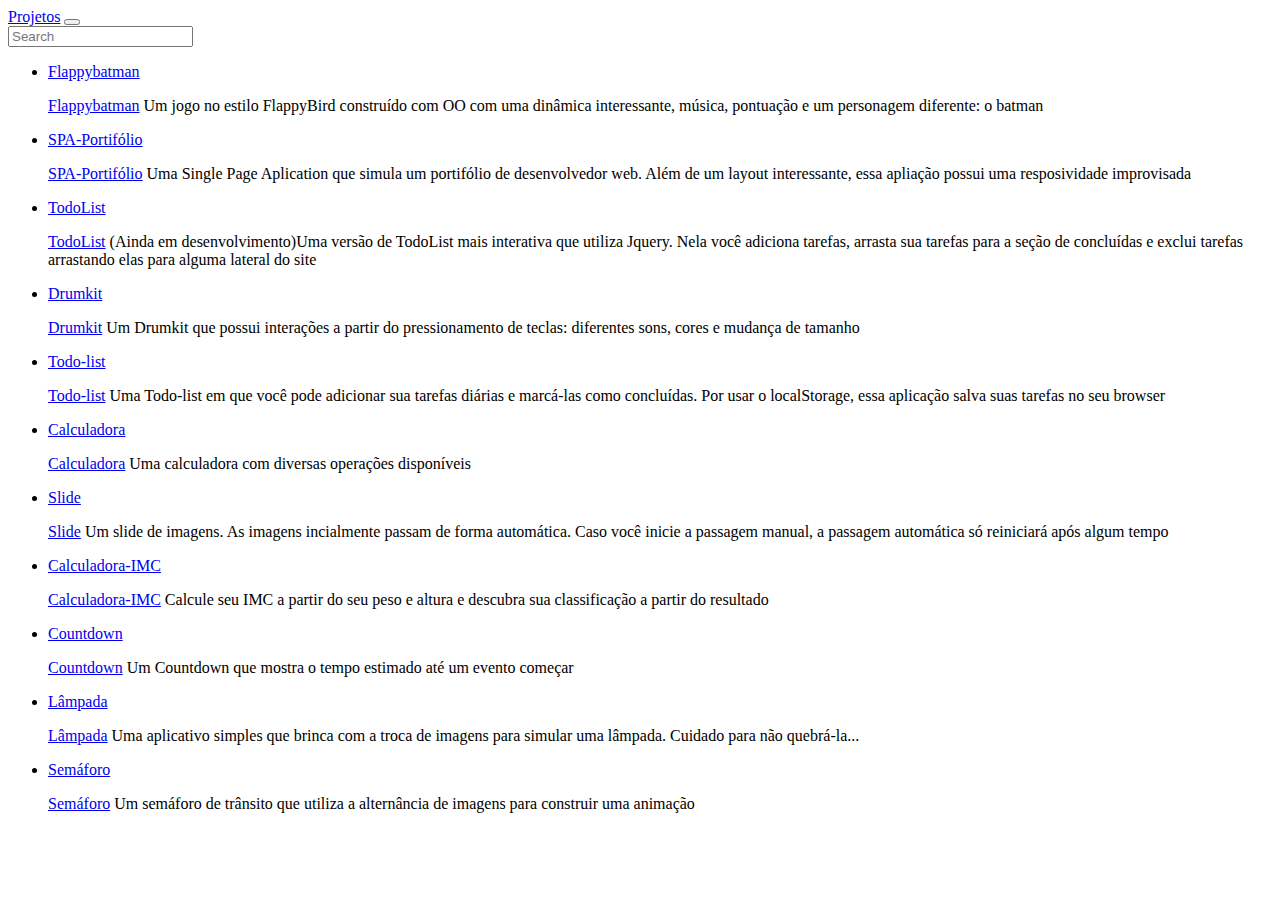
==== commit 866e402a: "Update index.html" ====
--- a/index.html
+++ b/index.html
@@ -1,45 +1,260 @@
-<!DOCTYPE html>
 <html lang="pt-BR">
 
 <head>
     <meta charset="UTF-8">
     <meta http-equiv="X-UA-Compatible" content="IE=edge">
     <meta name="viewport" content="width=device-width, initial-scale=1.0">
-    <link rel="stylesheet" href="./style/index.css">
-    <title>TodoList</title>
+    <link href="https://cdn.jsdelivr.net/npm/bootstrap@5.0.2/dist/css/bootstrap.min.css" rel="stylesheet"
+        integrity="sha384-EVSTQN3/azprG1Anm3QDgpJLIm9Nao0Yz1ztcQTwFspd3yD65VohhpuuCOmLASjC" crossorigin="anonymous">
+    <title>Projetos</title>
+    <style>
+        [all-buttons] {
+            width: 15rem;
+            padding: 1rem 0;
+        }
+    </style>
 </head>
 
 <body>
-    <h1 class="main-title">
-        Liste suas tarefas!
-    </h1>
-    <div class="dropzone trash trash-left"></div>
-    <div class="container">
-        <div class="container-child container-left dropzone">
-            <span class="container-legend">Pendentes</span>
+    <script src="https://cdn.jsdelivr.net/npm/bootstrap@5.0.2/dist/js/bootstrap.bundle.min.js"
+        integrity="sha384-MrcW6ZMFYlzcLA8Nl+NtUVF0sA7MsXsP1UyJoMp4YLEuNSfAP+JcXn/tWtIaxVXM"
+        crossorigin="anonymous"></script>
+
+    <nav class="navbar navbar-expand-lg navbar-dark bg-dark p-4">
+        <div class="container-fluid">
+            <a class="navbar-brand" href="#">Projetos</a>
+            <button class="navbar-toggler my-3" type="button" data-bs-toggle="collapse"
+                data-bs-target="#navbarSupportedContent" aria-controls="navbarSupportedContent" aria-expanded="false"
+                aria-label="Toggle navigation">
+                <span class="navbar-toggler-icon"></span>
+            </button>
+            <div class="collapse navbar-collapse" id="navbarSupportedContent">
+                <div class="me-auto"></div>
+                <div class="d-flex mb-lg-0">
+                    <input id="search" class="form-control me-2" type="search" placeholder="Search" aria-label="Search">
+                </div>
+            </div>
         </div>
-        <div class="container-child container-right dropzone">
-            <span class="container-legend">Concluídas</span>
-        </div>
+    </nav>
+
+    <div class="d-flex justify-content-center mt-5">
+        <ul class="list-group container" id="list">
+            <li class="py-4 list-group-item d-flex flex-column align-items-center" id="item-0">
+                <p>
+                    <a all-buttons class="btn btn-dark" data-bs-toggle="collapse" href="#Flappybatman" role="button"
+                        aria-expanded="false" aria-controls="Flappybatman">
+                        Flappybatman
+                    </a>
+                </p>
+                <div class="collapse" id="Flappybatman">
+                    <div class="card card-body text-center">
+                        <a href="./Flappybatman/index.html">Flappybatman</a>
+                        Um jogo no estilo FlappyBird construído com OO com uma dinâmica interessante, música, pontuação
+                        e um personagem diferente: o batman
+                    </div>
+                </div>
+            </li>
+            <li class="py-4 list-group-item d-flex flex-column align-items-center" id="item-1">
+                <p>
+                    <a all-buttons class="btn btn-dark" data-bs-toggle="collapse" href="#SPA-Portifolio" role="button"
+                        aria-expanded="false" aria-controls="SPA-Portifolio">
+                        SPA-Portifólio
+                    </a>
+                </p>
+                <div class="collapse" id="SPA-Portifolio">
+                    <div class="card card-body text-center">
+                        <a href="./SPA_Portifolio/index.html">SPA-Portifólio</a>
+                        Uma Single Page Aplication que simula um portifólio de desenvolvedor web. Além de um layout
+                        interessante, essa apliação possui uma resposividade improvisada
+                    </div>
+                </div>
+            </li>
+            <li class="py-4 list-group-item d-flex flex-column align-items-center" id="item-2">
+                <p>
+                    <a all-buttons class="btn btn-dark" data-bs-toggle="collapse" href="#todoList" role="button"
+                        aria-expanded="false" aria-controls="todoList">
+                        TodoList
+                    </a>
+                </p>
+                <div class="collapse" id="todoList">
+                    <div class="card card-body text-center">
+                        <a href="./TodoList/index.html">TodoList</a>
+                        (Ainda em desenvolvimento)Uma versão de TodoList mais interativa que utiliza Jquery. Nela você
+                        adiciona tarefas, arrasta sua tarefas para a seção de concluídas e exclui tarefas arrastando
+                        elas para alguma lateral do site
+                    </div>
+                </div>
+            </li>
+            <li class="py-4 list-group-item d-flex flex-column align-items-center" id="item-3">
+                <p>
+                    <a all-buttons class="btn btn-dark" data-bs-toggle="collapse" href="#drumkit" role="button"
+                        aria-expanded="false" aria-controls="drumkit">
+                        Drumkit
+                    </a>
+                </p>
+                <div class="collapse" id="drumkit">
+                    <div class="card card-body text-center">
+                        <a href="./Drumkit/index.html">Drumkit</a>
+                        Um Drumkit que possui interações a partir do pressionamento de teclas: diferentes sons, cores e
+                        mudança de tamanho
+                    </div>
+                </div>
+            </li>
+            <li class="py-4 list-group-item d-flex flex-column align-items-center" id="item-4">
+                <p>
+                    <a all-buttons class="btn btn-dark" data-bs-toggle="collapse" href="#todo-list" role="button"
+                        aria-expanded="false" aria-controls="todo-list">
+                        Todo-list
+                    </a>
+                </p>
+                <div class="collapse" id="todo-list">
+                    <div class="card card-body text-center">
+                        <a href="./Todo-list/index.html">Todo-list</a>
+                        Uma Todo-list em que você pode adicionar sua tarefas diárias e marcá-las como concluídas. Por
+                        usar o localStorage, essa aplicação salva suas tarefas no seu browser
+                    </div>
+                </div>
+            </li>
+            <li class="py-4 list-group-item d-flex flex-column align-items-center" id="item-5">
+                <p>
+                    <a all-buttons class="btn btn-dark" data-bs-toggle="collapse" href="#calculadora" role="button"
+                        aria-expanded="false" aria-controls="calculadora">
+                        Calculadora
+                    </a>
+                </p>
+                <div class="collapse" id="calculadora">
+                    <div class="card card-body text-center">
+                        <a href="./Calculadora/index.html">Calculadora</a>
+                        Uma calculadora com diversas operações disponíveis
+                    </div>
+                </div>
+            </li>
+            <li class="py-4 list-group-item d-flex flex-column align-items-center" id="item-6">
+                <p>
+                    <a all-buttons class="btn btn-dark" data-bs-toggle="collapse" href="#slide" role="button"
+                        aria-expanded="false" aria-controls="slide">
+                        Slide
+                    </a>
+                </p>
+                <div class="collapse" id="slide">
+                    <div class="card card-body text-center">
+                        <a href="./Slide/index.html">Slide</a>
+                        Um slide de imagens. As imagens incialmente passam de forma automática. Caso você inicie a
+                        passagem manual, a passagem automática só reiniciará após algum tempo
+                    </div>
+                </div>
+            </li>
+            <li class="py-4 list-group-item d-flex flex-column align-items-center" id="item-7">
+                <p>
+                    <a all-buttons class="btn btn-dark" data-bs-toggle="collapse" href="#calculadora-imc" role="button"
+                        aria-expanded="false" aria-controls="calculadora-imc">
+                        Calculadora-IMC
+                    </a>
+                </p>
+                <div class="collapse" id="calculadora-imc">
+                    <div class="card card-body text-center">
+                        <a href="./Calculadora-IMC/index.html">Calculadora-IMC</a>
+                        Calcule seu IMC a partir do seu peso e altura e descubra sua classificação a partir do resultado
+                    </div>
+                </div>
+            </li>
+            <li class="py-4 list-group-item d-flex flex-column align-items-center" id="item-8">
+                <p>
+                    <a all-buttons class="btn btn-dark" data-bs-toggle="collapse" href="#collapseExample" role="button"
+                        aria-expanded="false" aria-controls="collapseExample">
+                        Countdown
+                    </a>
+                </p>
+                <div class="collapse" id="collapseExample">
+                    <div class="card card-body text-center">
+                        <a href="./Countdown/index.html">Countdown</a>
+                        Um Countdown que mostra o tempo estimado até um evento começar
+                    </div>
+                </div>
+            </li>
+            <li class="py-4 list-group-item d-flex flex-column align-items-center" id="item-9">
+                <p>
+                    <a all-buttons class="btn btn-dark" data-bs-toggle="collapse" href="#lampada" role="button"
+                        aria-expanded="false" aria-controls="lampada">
+                        Lâmpada
+                    </a>
+                </p>
+                <div class="collapse" id="lampada">
+                    <div class="card card-body text-center">
+                        <a href="./Lampada/index.html">Lâmpada</a>
+                        Uma aplicativo simples que brinca com a troca de imagens para simular uma lâmpada. Cuidado para
+                        não quebrá-la...
+                    </div>
+                </div>
+            </li>
+            <li class="py-4 list-group-item d-flex flex-column align-items-center" id="item-10">
+                <p>
+                    <a all-buttons class="btn btn-dark" data-bs-toggle="collapse" href="#semaforo" role="button"
+                        aria-expanded="false" aria-controls="semaforo">
+                        Semáforo
+                    </a>
+                </p>
+                <div class="collapse" id="semaforo">
+                    <div class="card card-body text-center">
+                        <a href="./Semaforo/index.html">Semáforo</a>
+                        Um semáforo de trânsito que utiliza a alternância de imagens para construir uma animação
+                    </div>
+                </div>
+            </li>
+        </ul>
     </div>
-    <div class="dropzone trash trash-right"></div>
-    <div class="adicionar-task-wrapper">
-        <button id="adicionar-task">Adicionar Task</button>
-    </div>
-    <div class="menu-task">
-        <div class="menu-task-header">
-            <span></span>
-            <h3>Adione sua task</h3>
-            <span title="fechar" id="close-menu-task">X</span>
-        </div>
-        <form>
-            <input type="text" placeholder="título" id="titulo-task">
-            <textarea cols="20" rows="1" placeholder="conteúdo" id="conteudo-task"></textarea>
-            <button id="menu-task-adicionar">Adicionar</button>
-        </form>
-    </div>
-    <script src="./script/jquery.js"></script>
-    <script src="./script/index.js"></script>
+    <script src="./jquery.js"></script>
+    <script>
+        /*
+        * Função que verifica se uma string contém outra e vise-versa. Em caso afirmativo, o retorno é true; em caso negativo,
+        * o retorno é false.
+        */
+        function isSubstring(word1, word2) {
+            const maior = word1.length > word2.length ? word1 : word2
+            const menor = word1.length > word2.length ? word2 : word1
+
+            for (i = 0; i < maior.length - menor.length + 1; i++) {
+                if (menor[0] == maior[i]) {
+                    if (maior.substring(i, i + menor.length) == menor) {
+                        return true
+                    }
+                }
+            }
+
+            return false
+        }
+        
+        /*
+        * Trecho de código responsável por filtrar os itens
+        */
+        function filterItems(input, itens){
+            if (input.val().trim() == ""){
+                $("#list").append(itens)
+            } else {
+                $("#list").html("")
+                
+                const expectedText = input.val().toLowerCase()
+                $(itens).each((index, item) => {
+                    // Pegando texto do parágrafo associado ao item corrente
+                    const text = $(item).children().first().children().first().text().trim().toLowerCase()
+                    if (isSubstring(text, expectedText)) {
+                        $("#list").append(item)
+                    }
+                })
+            }
+        }
+        
+        const itens = document.querySelectorAll("#list li") // Salvando itens inciais em uma variável
+        
+        $("#search").keyup(event => {
+            event.preventDefault()
+
+            const input = $(event.target)
+
+            filterItems(input, itens)
+        })
+        
+    </script>
 </body>
 
-</html>+</html>
